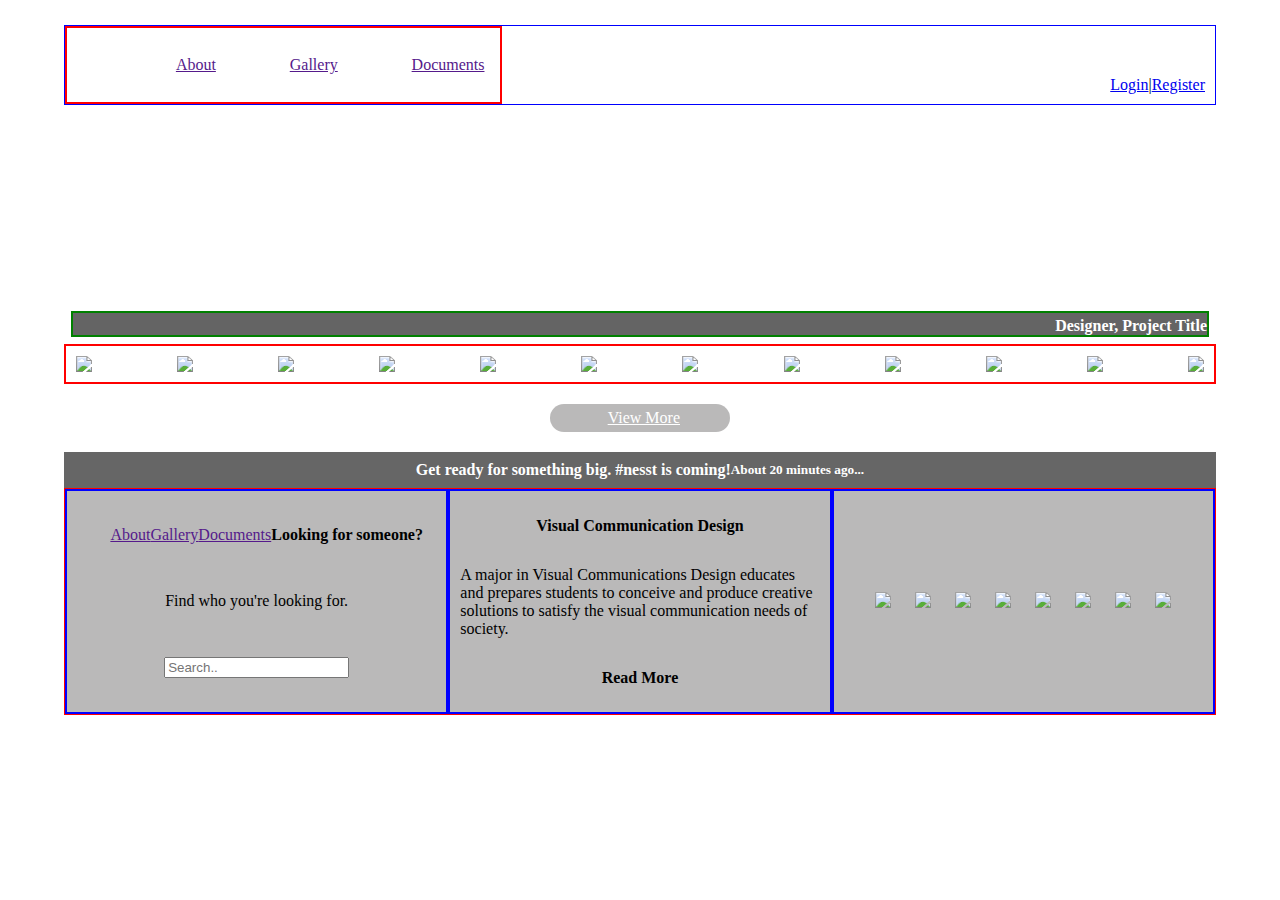
==== index.html @ 0aad75be "Almost done" ====
<!DOCTYPE html>
<html lang="en">

<head>
    <meta charset="UTF-8">
    <title>Project Nesst</title>
    <link rel="stylesheet" href="main.css">
</head>

<body>
    <nav>
        <section class="left-container">
            <img src="https://i.imgur.com/pbAWAZh.png" alt="">
            <a href>About</a>
            <a href>Gallery</a>
            <a href>Documents</a>
        </section>
        <section class="right-container">
            <div class="half-container">
                <img class="smallicons" src="https://i.imgur.com/vICTVJF.png" alt="">
                <img class="smallicons" src="https://i.imgur.com/7nENEd3.png" alt="">
            </div>
            <div class="half-container">
                <a href="#">Login</a>
                <p>|</p>
                <a href="#">Register</a>
            </div>
        </section>
    </nav>
    <section class="featured">
        <div class="featured-div">
            <h1>Featured Project Slider</h1>
        </div>
        <footer class="bottom">
            <h4>Designer, Project Title</h4>
        </footer>
    </section>
    <div class="recent">
        <img src="https://picsum.photos/200/300/?random">
        <img src="https://picsum.photos/200/300/?random">
        <img src="https://picsum.photos/200/300/?random">
        <img src="https://picsum.photos/200/300/?random">
        <img src="https://picsum.photos/200/300/?random">
        <img src="https://picsum.photos/200/300/?random">
        <img src="https://picsum.photos/200/300/?random">
        <img src="https://picsum.photos/200/300/?random">
        <img src="https://picsum.photos/200/300/?random">
        <img src="https://picsum.photos/200/300/?random">
        <img src="https://picsum.photos/200/300/?random">
        <img src="https://picsum.photos/200/300/?random">
    </div>
    <div class="button-div">
        <a href="#" class="button">View More</a>
    </div>
    <footer class="bottom-band">
        <h4>Get ready for something big. #nesst is coming!</h4>
        <h5>About 20 minutes ago...</h5>
    </footer>
    <footer class="footer">
        <div class="footer-div">
            <img src="https://i.imgur.com/pbAWAZh.png" alt="">
            <a href>About</a>
            <a href>Gallery</a>
            <a href>Documents</a>
            <h4>Looking for someone?</h4>
            <p>Find who you're looking for.</p>
            <input type="text" name="search" placeholder="Search..">
        </div>
        <div class="footer-div">
            <h4>Visual Communication Design</h4>
            <p>A major in Visual Communications Design educates and prepares students to conceive and produce creative
                solutions to satisfy the visual communication needs of society.</p>
            <h4>Read More</h4>
        </div>
        <div class="footer-div">
            <!--       <h4>View Gallery</h4> -->
            <div class="footer-right">
                <img src="https://picsum.photos/200/300/?random">
                <img src="https://picsum.photos/200/300/?random">
                <img src="https://picsum.photos/200/300/?random">
                <img src="https://picsum.photos/200/300/?random">
                <img src="https://picsum.photos/200/300/?random">
                <img src="https://picsum.photos/200/300/?random">
                <img src="https://picsum.photos/200/300/?random">
                <img src="https://picsum.photos/200/300/?random">
            </div>
        </div>
    </footer>
</body>

</html>
---- main.css ----
* {
  margin: 0;
}

body {
  padding: 25px;
  background-image: url("assets\textures\fabric_plaid.png");
  margin: 0 auto;
  width: 90%;
}

nav {
  display: flex;
  justify-content: space-between;
  border: 1px solid blue;
}

.left-container {
  display: flex;
  align-items: center;
  justify-content: space-between;
  padding: 15px;
  width: 35%;
  border: 2px solid red;
}

.right-container {
  display: flex;
  flex-direction: column;
  width: 15%;
}

.half-container {
  display: flex;
  justify-content: flex-end;
  padding: 10px;
}

.smallicons {
  width: 30px;
}

.featured {
  background-image: url('https://www.nationalgeographic.com/content/dam/photography/photos/000/000/6.adapt.1900.1.jpg');
  display: flex;
  justify-content: flex-end;
  flex-direction: column;
  background-size: cover;
  height: 25vh;
  color: white;
  flex-wrap: wrap;
  border: 7px solid white;
}

.featured-div {
  display: flex;
  flex-direction: row;
  justify-content: center;
  align-items: center;
}

.bottom {
  display: flex;
  height: 10%;
  align-items: flex-end;
  justify-content: flex-end;
  background-color: #646464;
  border: 2px solid green;
  background-blend-mode: multiply;
}

.recent {
  display: flex;
  flex-wrap: wrap;
  justify-content: space-between;
  align-items: center;
  border: 2px solid red;
}

body img {
  align-self: center;
  width: auto;
  margin: 10px;
}

.button {
  display: flex;
  justify-content: flex-end;
  background: url("assets\textures\az_subtle.png");
  padding: 5px 50px;
  margin: 20px;
  background-color: #BAB9B9;
  background-blend-mode: multiply;
  color: white;
  border-radius: 20px;
  width: 80px;
}

.button-div {
  display: flex;
  justify-content: center;
}

.footer {
  display: inline-flex;
  border: 1px solid red;
  height: 25vh
}

.footer-div {
  background: url("assets\textures\az_subtle.png");
  display: inline-flex;
  flex-wrap: wrap;
  align-items: center;
  justify-content: center;
  border: 2px solid blue;
  background-blend-mode: multiply;
  background-color: #BAB9B9;
  padding: 10px;
  width: 50%;
}

.footer-right img {
  width: 15%;
}

.bottom-band {
  display: flex;
  color: white;
  background-color: #666666;
  justify-content: center;
  height: 4vh;
  align-items: center;
}
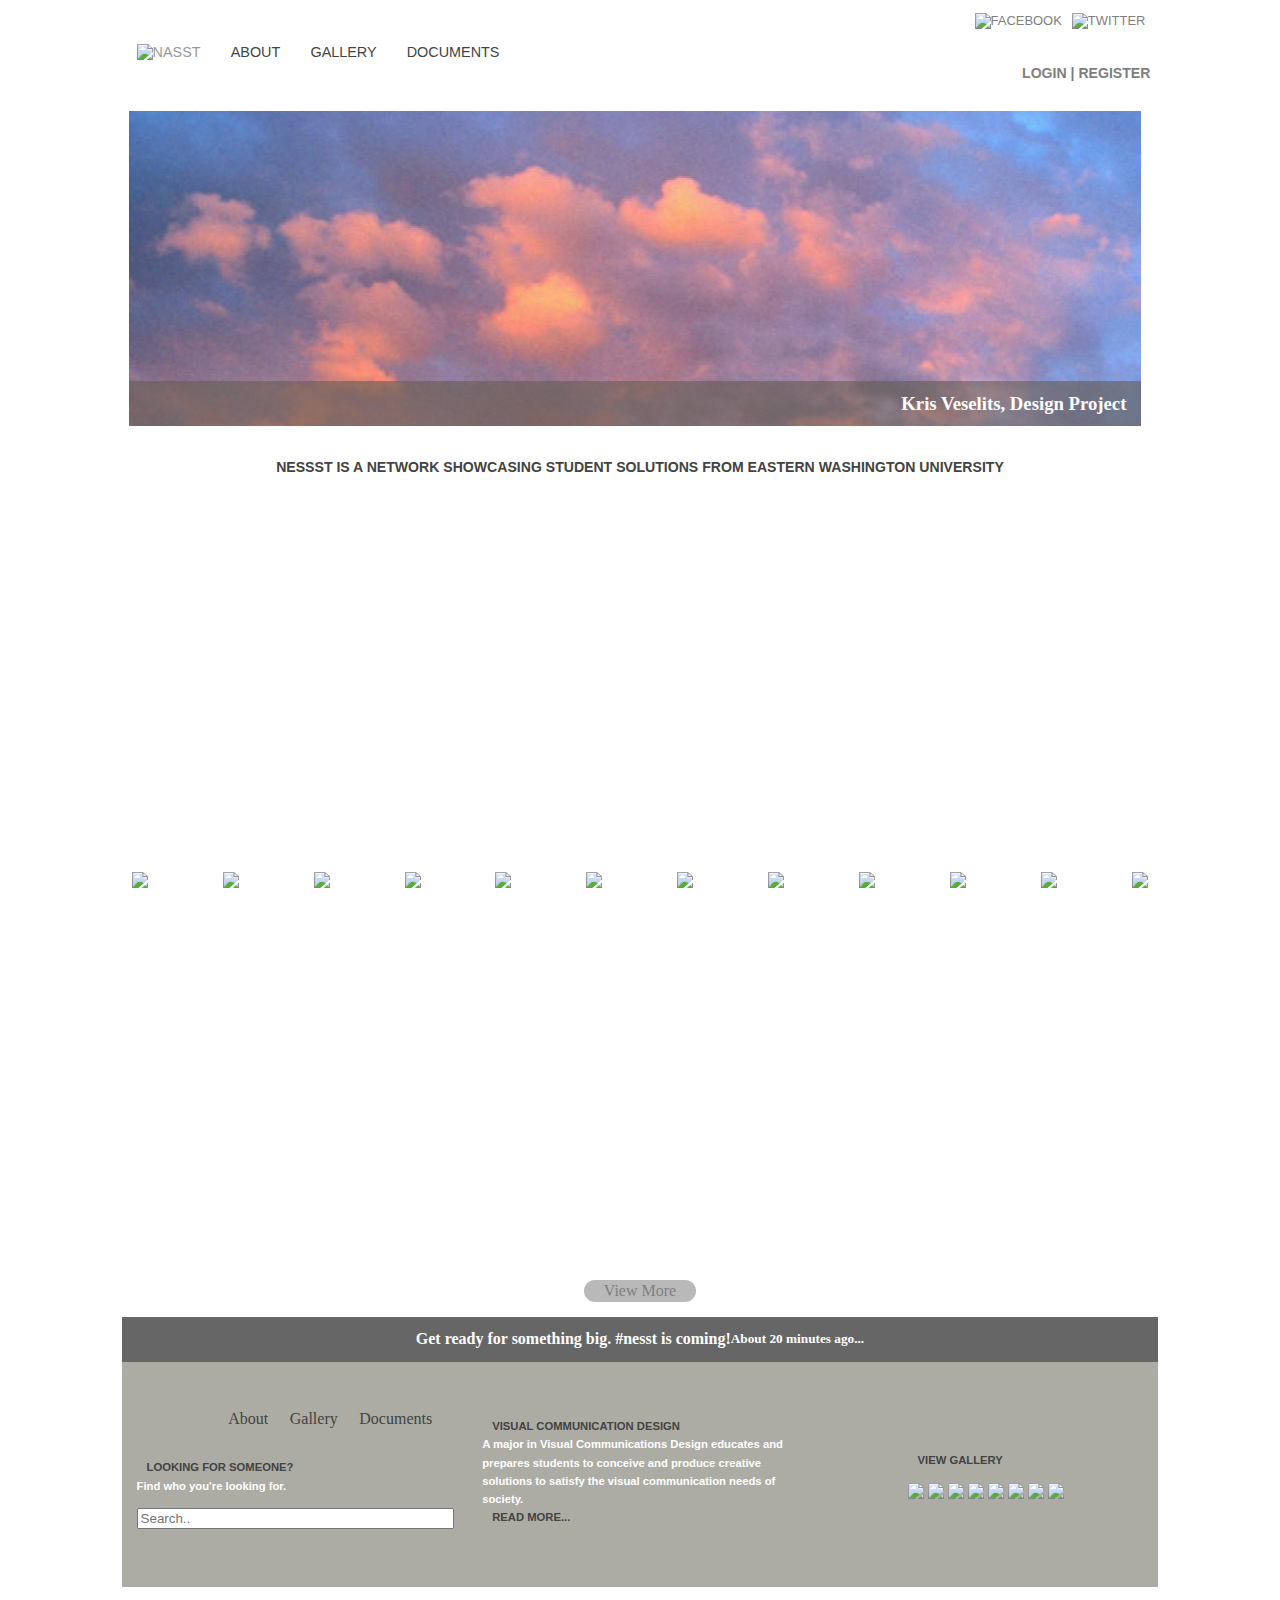
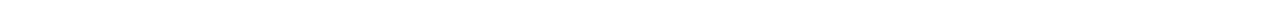
==== commit fcc315af: "finisheed" ====
--- a/index.html
+++ b/index.html
@@ -10,44 +10,43 @@
 <body>
     <nav>
         <section class="left-container">
-            <img src="https://i.imgur.com/pbAWAZh.png" alt="">
+            <img src="assets/logo.png" alt="Nasst">
             <a href>About</a>
             <a href>Gallery</a>
             <a href>Documents</a>
         </section>
         <section class="right-container">
             <div class="half-container">
-                <img class="smallicons" src="https://i.imgur.com/vICTVJF.png" alt="">
-                <img class="smallicons" src="https://i.imgur.com/7nENEd3.png" alt="">
+                <a href="https://www.facebook.com/kris.veselits">
+                    <img class="smallicons" src="assets/icons/facebook.png" alt="Facebook"></a>
+                <a href="https://twitter.com/veskris">
+                    <img class="smallicons" src="assets/icons/twitter.png" alt="Twitter"></a>
             </div>
             <div class="half-container">
-                <a href="#">Login</a>
-                <p>|</p>
-                <a href="#">Register</a>
+                <p><a href="#">Login</a> | <a href="#">Register</a></p>
             </div>
         </section>
     </nav>
-    <section class="featured">
-        <div class="featured-div">
-            <h1>Featured Project Slider</h1>
+
+    <div class="featured-project">
+        <div class="grey-bar">
+            <h3>Kris Veselits, Design Project</h3>
         </div>
-        <footer class="bottom">
-            <h4>Designer, Project Title</h4>
-        </footer>
-    </section>
+    </div>
+    <section><p class="heading">Nessst is a network showcasing student solutions from Eastern Washington University</p></section>
     <div class="recent">
-        <img src="https://picsum.photos/200/300/?random">
-        <img src="https://picsum.photos/200/300/?random">
-        <img src="https://picsum.photos/200/300/?random">
-        <img src="https://picsum.photos/200/300/?random">
-        <img src="https://picsum.photos/200/300/?random">
-        <img src="https://picsum.photos/200/300/?random">
-        <img src="https://picsum.photos/200/300/?random">
-        <img src="https://picsum.photos/200/300/?random">
-        <img src="https://picsum.photos/200/300/?random">
-        <img src="https://picsum.photos/200/300/?random">
-        <img src="https://picsum.photos/200/300/?random">
-        <img src="https://picsum.photos/200/300/?random">
+        <a href="student-detail.html"><img src="https://picsum.photos/300/?random"></a>
+        <a href="student-detail.html"><img src="https://picsum.photos/300/?random"></a>
+        <a href="student-detail.html"><img src="https://picsum.photos/300/?random"></a>
+        <a href="student-detail.html"><img src="https://picsum.photos/300/?random"></a>
+        <a href="student-detail.html"><img src="https://picsum.photos/300/?random"></a>
+        <a href="student-detail.html"><img src="https://picsum.photos/300/?random"></a>
+        <a href="student-detail.html"><img src="https://picsum.photos/300/?random"></a>
+        <a href="student-detail.html"><img src="https://picsum.photos/300/?random"></a>
+        <a href="student-detail.html"><img src="https://picsum.photos/300/?random"></a>
+        <a href="student-detail.html"><img src="https://picsum.photos/300/?random"></a>
+        <a href="student-detail.html"><img src="https://picsum.photos/300/?random"></a>
+        <a href="student-detail.html"><img src="https://picsum.photos/300/?random"></a>
     </div>
     <div class="button-div">
         <a href="#" class="button">View More</a>
@@ -58,31 +57,39 @@
     </footer>
     <footer class="footer">
         <div class="footer-div">
-            <img src="https://i.imgur.com/pbAWAZh.png" alt="">
-            <a href>About</a>
-            <a href>Gallery</a>
-            <a href>Documents</a>
-            <h4>Looking for someone?</h4>
-            <p>Find who you're looking for.</p>
-            <input type="text" name="search" placeholder="Search..">
+            <div class="footer-about">
+                <img src="assets/logo.png" alt="">
+                <a href>About</a>
+                <a href>Gallery</a>
+                <a href>Documents</a>
+            </div>
+            <div id="footer-left">
+                <p> <span class="heading">Looking for someone?</span> <br>
+                    <span>Find who you're looking for.</span></p>
+                <input type="text" name="search" placeholder="Search..">
+            </div>
         </div>
         <div class="footer-div">
-            <h4>Visual Communication Design</h4>
-            <p>A major in Visual Communications Design educates and prepares students to conceive and produce creative
-                solutions to satisfy the visual communication needs of society.</p>
-            <h4>Read More</h4>
+            <p> <span class="heading">Visual Communication Design</span><br>
+                <span>
+                    A major in Visual Communications
+                    Design educates and prepares
+                    students to conceive and produce creative
+                    solutions to satisfy the visual communication needs of society.
+                </span> <br>
+                <span class="heading"><a href="#">Read More...</a></span> </p>
         </div>
         <div class="footer-div">
-            <!--       <h4>View Gallery</h4> -->
             <div class="footer-right">
-                <img src="https://picsum.photos/200/300/?random">
-                <img src="https://picsum.photos/200/300/?random">
-                <img src="https://picsum.photos/200/300/?random">
-                <img src="https://picsum.photos/200/300/?random">
-                <img src="https://picsum.photos/200/300/?random">
-                <img src="https://picsum.photos/200/300/?random">
-                <img src="https://picsum.photos/200/300/?random">
-                <img src="https://picsum.photos/200/300/?random">
+                <p> <span class="heading">View Gallery</span> </p>
+                <img src="https://picsum.photos/200/?random">
+                <img src="https://picsum.photos/200/?random">
+                <img src="https://picsum.photos/200/?random">
+                <img src="https://picsum.photos/200/?random">
+                <img src="https://picsum.photos/200/?random">
+                <img src="https://picsum.photos/200/?random">
+                <img src="https://picsum.photos/200/?random">
+                <img src="https://picsum.photos/200/?random">
             </div>
         </div>
     </footer>
--- a/main.css
+++ b/main.css
@@ -1,134 +1,262 @@
-* {
-  margin: 0;
-}
-
+html,
 body {
-  padding: 25px;
-  background-image: url("assets\textures\fabric_plaid.png");
-  margin: 0 auto;
-  width: 90%;
+    background-image: url('assets/textures/fabric_plaid.png');
+    margin: 0 auto;
+    width: 90%;
+}
+
+p {
+    font-family: 'Museo300', Fallback, sans-serif;
+    font-size: 1.1vw;
+    font-weight: bold;
+    line-height: 1.3;
+    color: #7b7b7b;
+}
+h1{
+  color: #6d6d6d;
+}
+.heading{
+  color: #434342;
+  font-family: 'Museo500', Fallback, sans-serif;
+  text-transform: uppercase;
+  padding: 10px;
 }
 
 nav {
-  display: flex;
-  justify-content: space-between;
-  border: 1px solid blue;
-}
-
+    display: flex;
+    justify-content: space-between;
+    min-height: 5vh;
+    max-height: 15vh;
+    font-family: 'Museo500', Fallback, sans-serif;
+    color: #999999;
+    text-transform: uppercase;
+    font-size: 90%;
+}
+section{
+    display: flex;
+    justify-content: center;
+}
 .left-container {
-  display: flex;
-  align-items: center;
-  justify-content: space-between;
-  padding: 15px;
-  width: 35%;
-  border: 2px solid red;
+    display: flex;
+    align-items: center;
+    justify-content: space-between;
+    padding: 15px;
+    width: 35%;
 }
 
 .right-container {
-  display: flex;
-  flex-direction: column;
-  width: 15%;
+    display: flex;
+    flex-direction: column;
 }
 
 .half-container {
-  display: flex;
-  justify-content: flex-end;
-  padding: 10px;
+    display: flex;
+    justify-content: flex-end;
+    padding: 8px;
+    font-size: 90%;
+    color: #dddddd;
 }
 
 .smallicons {
-  width: 30px;
-}
-
-.featured {
-  background-image: url('https://www.nationalgeographic.com/content/dam/photography/photos/000/000/6.adapt.1900.1.jpg');
-  display: flex;
-  justify-content: flex-end;
-  flex-direction: column;
-  background-size: cover;
-  height: 25vh;
-  color: white;
-  flex-wrap: wrap;
-  border: 7px solid white;
-}
-
-.featured-div {
-  display: flex;
-  flex-direction: row;
-  justify-content: center;
-  align-items: center;
-}
-
-.bottom {
-  display: flex;
-  height: 10%;
-  align-items: flex-end;
-  justify-content: flex-end;
-  background-color: #646464;
-  border: 2px solid green;
-  background-blend-mode: multiply;
+    width: 30px;
+    padding: 5px;
+}
+
+.featured-parent {
+    display: flex;
+    flex-wrap: wrap;
+    flex-direction: column;
+    align-items: center;
+    justify-content: baseline;
+    padding-right: 20px;
+    height: 60vh;
+}
+
+.featured-project {
+    display: flex;
+    flex-direction: column-reverse;
+    height: 35vh;
+    margin-right: 10px;
+    color: white;
+    background-image: url('assets/portfolio/6.adapt.1900.1.jpg');
+    border: 7px solid white;
+}
+
+.grey-bar {
+    display: flex;
+    align-items: center;
+    justify-content: flex-end;
+    background-color: rgba(100, 93, 84, 0.6);
+    height: 5vh;
+    padding-right: 15px;
 }
 
 .recent {
-  display: flex;
-  flex-wrap: wrap;
-  justify-content: space-between;
-  align-items: center;
-  border: 2px solid red;
-}
-
-body img {
-  align-self: center;
-  width: auto;
-  margin: 10px;
+    display: flex;
+    flex-wrap: wrap;
+    justify-content: space-between;
+    align-items: center;
+    height: 85vh;
+}
+
+.recent img {
+    flex: 1 0 21%;
+    margin: 5px;
+    padding: 5px;
+    max-width: 15vw;
 }
 
 .button {
-  display: flex;
-  justify-content: flex-end;
-  background: url("assets\textures\az_subtle.png");
-  padding: 5px 50px;
-  margin: 20px;
-  background-color: #BAB9B9;
-  background-blend-mode: multiply;
-  color: white;
-  border-radius: 20px;
-  width: 80px;
+    display: flex;
+    justify-content: flex-end;
+    background: url('assets/textures/az_subtle.png');
+    background-color: #BAB9B9;
+    background-blend-mode: multiply;
+    border-radius: 20px;
+    padding: 2px 20px 2px 20px;
+    height: 2vh;
 }
 
 .button-div {
-  display: flex;
-  justify-content: center;
+    display: flex;
+    justify-content: center;
+    align-items: center;
+    overflow: hidden;    
+    margin: 15px 20px 15px 20px;
+}
+
+.bottom-band {
+    display: flex;
+    color: white;
+    background-color: #666666;
+    justify-content: center;
+    align-items: center;
+    height: 5vh;
 }
 
 .footer {
-  display: inline-flex;
-  border: 1px solid red;
-  height: 25vh
+    display: flex;
+    height: 25vh;
+    padding-bottom: 20px;
+    
+}
+
+.portfolio-text {
+    color: #7d7d7d;
+    padding-left: 10px;
 }
 
 .footer-div {
-  background: url("assets\textures\az_subtle.png");
-  display: inline-flex;
-  flex-wrap: wrap;
-  align-items: center;
-  justify-content: center;
-  border: 2px solid blue;
-  background-blend-mode: multiply;
-  background-color: #BAB9B9;
-  padding: 10px;
-  width: 50%;
+    display: flex;
+    flex-wrap: wrap;
+    justify-content: center;
+    align-items: center;
+    padding: 40px 15px 50px 15px;
+    width: 50%;
+    background: url('assets/textures/az_subtle.png');
+    background-color: #acaca4;
+    background-blend-mode: multiply;
+    color: #3e3e3d;
+    overflow: hidden;
 }
 
 .footer-right img {
-  width: 15%;
-}
-
-.bottom-band {
-  display: flex;
-  color: white;
-  background-color: #666666;
-  justify-content: center;
-  height: 4vh;
-  align-items: center;
+    width: 20%;
+}
+
+#footer-left {
+    width: 100%;
+}
+
+.footer-about {
+    display: flex;
+    align-items: center;
+    justify-content: space-between;
+    width: 100%;
+    padding: 0 20px 0 20px;
+}
+
+.footer-about img {
+    width: 50px;
+}
+
+input {
+    width: 98%;
+}
+
+a:link, a:visited {
+    text-decoration: none;
+    color: #7f7f7f;
+}
+
+.footer a:link, a:visited {
+  text-decoration: none;
+  color: #434342;
+}
+
+a:hover {
+    color: red;
+}
+
+
+span {
+    color: white;
+    font-size: 80%;
+}
+
+@media only screen and (max-width: 1024px) {
+    .footer-div:nth-child(3) {
+        display:none;
+    }
+    p{
+        font-size: 1.9vw;
+    }
+    .heading, h1,h2,h3,h4,h5{
+        font-size: 90%;
+    } 
+    .portfolio-top-right img{
+        display: none;
+    }
+    img{
+        width: 80%;
+    }
+}
+
+@font-face {
+    font-family: 'Museo300';
+    src: url('assets/fonts/museo/museo-300-webfont.eot');
+    src: url('assets/fonts/museo/museo-300-webfont.woff') format('woff'),
+    url('assets/fonts/museo/museo-300-webfont.ttf') format('truetype'),
+    url('assets/fonts/museo/museo-300-webfont.svg#svgMuseo300') format('svg');
+}
+
+@font-face {
+    font-family: 'Museo500';
+    src: url('assets/fonts/museo/museo-500-webfont.eot');
+    src: url('assets/fonts/museo/museo-500-webfont.woff') format('woff'),
+    url('assets/fonts/museo/museo-500-webfont.ttf') format('truetype'),
+    url('assets/fonts/museo/museo-500-webfont.svg#svgMuseo500') format('svg');
+}
+
+@font-face {
+    font-family: 'Museo700';
+    src: url('assets/fonts/museo/museo-700-webfont.eot');
+    src: url('assets/fonts/museo/museo-700-webfont.woff') format('woff'),
+    url('assets/fonts/museo/museo-700-webfont.ttf') format('truetype'),
+    url('assets/fonts/museo/museo-700-webfont.svg#svgMuseo700') format('svg');
+}
+
+@font-face {
+    font-family: 'Blanch-Condensed';
+    src: url('assets/fonts/blanch/BLANCH_CONDENSED.ttf') format('truetype');
+}
+
+@font-face {
+    font-family: 'Blanch-Caps-Inline';
+    src: url('assets/fonts/blanch/BLANCH_CAPS_INLINE.ttf') format('truetype');
+}
+
+@font-face {
+    font-family: 'Blanch-Caps';
+    src: url('assets/fonts/blanch/BLANCH_CAPS.ttf') format('truetype');
 }